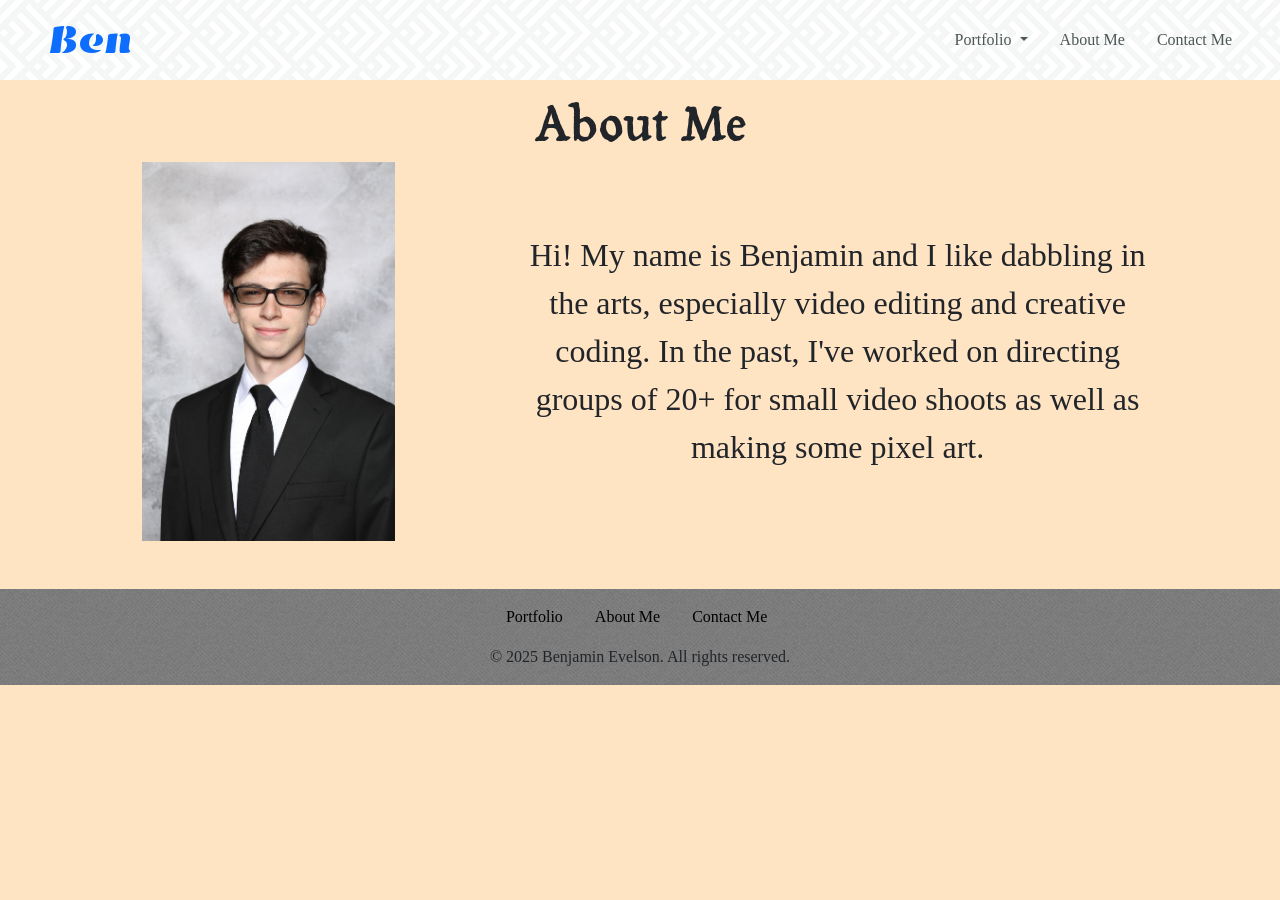
==== AboutMe.html @ c77dd54e "Duplicated Prev Portfolio" ====
<!DOCTYPE html>
<html lang="en">
  <head>
    <meta charset="utf-8" />
    <meta name="viewport" content="width=device-width, initial-scale=1" />
    <title>About Me</title>
    <link
      href="https://cdn.jsdelivr.net/npm/bootstrap@5.3.5/dist/css/bootstrap.min.css"
      rel="stylesheet"
      integrity="sha384-SgOJa3DmI69IUzQ2PVdRZhwQ+dy64/BUtbMJw1MZ8t5HZApcHrRKUc4W0kG879m7"
      crossorigin="anonymous"
    />
    <script src="https://cdn.jsdelivr.net/npm/bootstrap@5.3.5/dist/js/bootstrap.bundle.min.js"></script>
    <link rel="stylesheet" type="text/css" href="./css/style.css" />
    <link rel="stylesheet" type="text/css" href="./css/aboutme.css" />

    <style type="text/css">
      @media screen and (max-width: 768px) {
        footer {
          position: fixed;
        }
      }
    </style>
  </head>
  <body>
    <!-- Top of Page -->
    <header>
      <h1 class="logo"><a href="index.html">Ben</a></h1>
      <nav id="main-nav">
        <ul class="menu nav">
          <li class="nav-item dropdown">
            <a
              class="nav-link dropdown-toggle"
              role="button"
              data-bs-toggle="dropdown"
              aria-expanded="false"
            >
              Portfolio
            </a>
            <ul class="dropdown-menu">
              <li><a class="dropdown-item" href="./MyCode.html">My Code</a></li>
              <li>
                <a class="dropdown-item" href="./MyVideos.html">My Videos</a>
              </li>
              <li>
                <a class="dropdown-item" href="./MyImages.html">My Images</a>
              </li>
            </ul>
          </li>
          <li class="nav-item">
            <a class="nav-link" href="./AboutMe.html">About Me</a>
          </li>
          <li class="nav-item">
            <a class="nav-link" href="./ContactMe.html">Contact Me</a>
          </li>
        </ul>
      </nav>
    </header>

    <h2>About Me</h2>
    <div class="about">
      <img src="./img/headshot.jpg" alt="My face" />
      <p>
        Hi! My name is Benjamin and I like dabbling in the arts, especially
        video editing and creative coding. In the past, I've worked on directing
        groups of 20+ for small video shoots as well as making some pixel art.
      </p>
    </div>

    <!-- Footer -->
    <footer>
      <div>
        <nav id="main-nav">
          <ul class="closer">
            <li><a href="./index.html">Portfolio</a></li>
            <li><a href="./AboutMe.html">About Me</a></li>
            <li><a href="./ContactMe.html">Contact Me</a></li>
          </ul>
        </nav>
        <p>© 2025 Benjamin Evelson. All rights reserved.</p>
      </div>
    </footer>
  </body>
</html>
---- css/style.css ----
/* GENERAL CSS STYLESHEET FOR ALL HTML PAGES */

/* GLOBAL STYLES */

@import url("https://fonts.googleapis.com/css2?family=Emblema+One&display=swap");

* {
  box-sizing: border-box;
  scroll-behavior: smooth;
}

body {
  margin: 0;
  padding: 0;
  font-family: "Times New Roman", Times, serif;
  background-color: bisque;
  min-height: 100vh;
}

/* HEADER */

header {
  display: flex;
  flex-direction: row;
  justify-content: space-between;
  align-items: center;
  background-image: url("../img/spikes.webp");
  padding: 0 2rem;
  position: relative;
}

.logo {
  margin: 1rem;
  font-family: "Emblema One", Impact, Haettenschweiler, "Arial Narrow Bold",
    sans-serif;
  color: black;
  font-weight: 300;
}

.logo a:visited {
  color: black;
}

.logo a:hover {
  color: rgb(105, 105, 105);
}

header a {
  text-decoration: none;
}

.menu a {
  color: rgb(77, 86, 86);
}

.menu {
  list-style-type: none;
  padding: 0;
  display: flex;
  flex-direction: row;
  margin: 0;
}

.menu li {
  min-width: 5rem;
}

.menu li a {
  display: block;
  padding: 1rem;
}

.menu li a:hover {
  color: rgb(0, 0, 0);
  background-color: rgba(0, 0, 0, 0.3);
}

/* FOOTER */
footer {
  display: flex;
  flex-direction: column;
  align-items: center;
  background-image: linear-gradient(
      rgba(255, 255, 255, 0.25),
      rgba(255, 255, 255, 0.25)
    ),
    url(../img/tweed.webp);
  padding: 0;
  bottom: 0;
  width: 100%;
  justify-content: center;
  margin-top: auto;
}

footer a {
  text-decoration: none;
}

.closer a {
  color: rgb(0, 0, 0);
}

.closer {
  list-style-type: none;
  padding: 0;
  display: flex;
  flex-direction: row;
  flex-wrap: wrap;
  align-items: center;
  margin: 0;
  width: 100%;
}

.closer li {
  min-width: 5rem;
}

.closer li a {
  display: block;
  padding: 1rem;
}

.closer li a:hover {
  color: rgb(162, 162, 162);
  background-color: rgba(0, 0, 0, 0.3);
}

.smaller a {
  font-size: 0.8rem;
}

footer p {
  margin: 0.5rem 0 1 0;
}

@media screen and (max-width: 768px) {
  header {
    text-align: center;
    padding: 0;
    justify-content: center;
  }

  footer {
    padding: 1rem;
    padding-top: 0;
    /* position: fixed;
    bottom: 0; */
    width: 100%;
  }
}
---- css/aboutme.css ----
/* Desktop Styling */
@import url("https://fonts.googleapis.com/css2?family=Tagesschrift&display=swap");

h2 {
  margin-top: 1rem;
  text-align: center;
  font-size: 3rem;
  font-family: "Tagesschrift", sans-serif;
}

.about {
  text-align: center;
  display: flex;
  flex-direction: row;
  padding-left: 1rem;
  padding-bottom: 3rem;
  align-items: center;
  justify-content: space-evenly;
}

.about img {
  width: 20%;
  height: auto;
}

.about p {
  width: 50%;
  font-size: 2rem;
  margin: 0;
  position: relative;
}

@media screen and (max-width: 768px) {
  .about {
    flex-direction: column;
  }

  .about p {
    margin: 1rem;
    margin-bottom: 0;
    font-size: 1rem;
  }
}
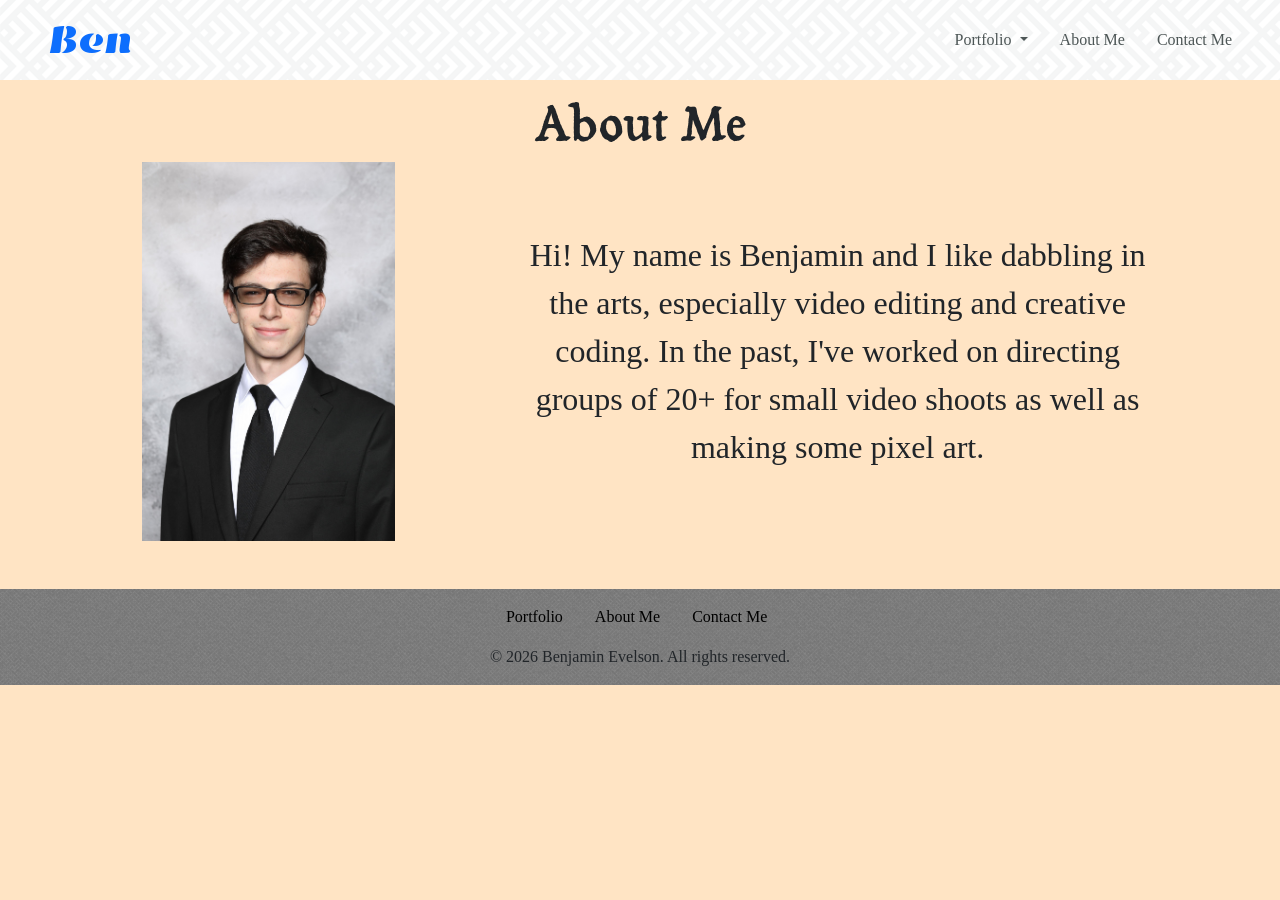
==== commit a0f38f68: "Updated Portfolio" ====
--- a/AboutMe.html
+++ b/AboutMe.html
@@ -1,84 +1,86 @@
 <!DOCTYPE html>
 <html lang="en">
-  <head>
-    <meta charset="utf-8" />
-    <meta name="viewport" content="width=device-width, initial-scale=1" />
-    <title>About Me</title>
-    <link
-      href="https://cdn.jsdelivr.net/npm/bootstrap@5.3.5/dist/css/bootstrap.min.css"
-      rel="stylesheet"
-      integrity="sha384-SgOJa3DmI69IUzQ2PVdRZhwQ+dy64/BUtbMJw1MZ8t5HZApcHrRKUc4W0kG879m7"
-      crossorigin="anonymous"
-    />
-    <script src="https://cdn.jsdelivr.net/npm/bootstrap@5.3.5/dist/js/bootstrap.bundle.min.js"></script>
-    <link rel="stylesheet" type="text/css" href="./css/style.css" />
-    <link rel="stylesheet" type="text/css" href="./css/aboutme.css" />
 
-    <style type="text/css">
-      @media screen and (max-width: 768px) {
-        footer {
-          position: fixed;
-        }
+<head>
+  <meta charset="utf-8" />
+  <meta name="viewport" content="width=device-width, initial-scale=1" />
+  <title>About Me</title>
+  <link href="https://cdn.jsdelivr.net/npm/bootstrap@5.3.5/dist/css/bootstrap.min.css" rel="stylesheet"
+    integrity="sha384-SgOJa3DmI69IUzQ2PVdRZhwQ+dy64/BUtbMJw1MZ8t5HZApcHrRKUc4W0kG879m7" crossorigin="anonymous" />
+  <script src="https://cdn.jsdelivr.net/npm/bootstrap@5.3.5/dist/js/bootstrap.bundle.min.js"></script>
+  <link rel="stylesheet" type="text/css" href="./css/style.css" />
+  <link rel="stylesheet" type="text/css" href="./css/aboutme.css" />
+
+  <style type="text/css">
+    @media screen and (max-width: 768px) {
+      footer {
+        position: fixed;
       }
-    </style>
-  </head>
-  <body>
-    <!-- Top of Page -->
-    <header>
-      <h1 class="logo"><a href="index.html">Ben</a></h1>
+    }
+  </style>
+</head>
+
+<body>
+  <!-- Top of Page -->
+  <header>
+    <h1 class="logo"><a href="index.html">Ben</a></h1>
+    <nav id="main-nav">
+      <ul class="menu nav">
+        <li class="nav-item dropdown">
+          <a class="nav-link dropdown-toggle" role="button" data-bs-toggle="dropdown" aria-expanded="false">
+            Portfolio
+          </a>
+          <ul class="dropdown-menu">
+            <li>
+              <a class="dropdown-item" href="./MyCode.html">My Code</a>
+            </li>
+            <!-- <li>
+              <a class="dropdown-item" href="./MyAudio.html">My Audio</a>
+            </li> -->
+            <li>
+              <a class="dropdown-item" href="./MyVideos.html">My Videos</a>
+            </li>
+            <!-- <li>
+              <a class="dropdown-item" href="./My3D.html">My 3D Models</a>
+            </li> -->
+            <li>
+              <a class="dropdown-item" href="./MyImages.html">My Images</a>
+            </li>
+          </ul>
+        </li>
+        <li class="nav-item">
+          <a class="nav-link" href="./AboutMe.html">About Me</a>
+        </li>
+        <li class="nav-item">
+          <a class="nav-link" href="./ContactMe.html">Contact Me</a>
+        </li>
+      </ul>
+    </nav>
+  </header>
+
+  <h2>About Me</h2>
+  <div class="about">
+    <img src="./img/headshot.jpg" alt="My face" />
+    <p>
+      Hi! My name is Benjamin and I like dabbling in the arts, especially
+      video editing and creative coding. In the past, I've worked on directing
+      groups of 20+ for small video shoots as well as making some pixel art.
+    </p>
+  </div>
+
+  <!-- Footer -->
+  <footer>
+    <div>
       <nav id="main-nav">
-        <ul class="menu nav">
-          <li class="nav-item dropdown">
-            <a
-              class="nav-link dropdown-toggle"
-              role="button"
-              data-bs-toggle="dropdown"
-              aria-expanded="false"
-            >
-              Portfolio
-            </a>
-            <ul class="dropdown-menu">
-              <li><a class="dropdown-item" href="./MyCode.html">My Code</a></li>
-              <li>
-                <a class="dropdown-item" href="./MyVideos.html">My Videos</a>
-              </li>
-              <li>
-                <a class="dropdown-item" href="./MyImages.html">My Images</a>
-              </li>
-            </ul>
-          </li>
-          <li class="nav-item">
-            <a class="nav-link" href="./AboutMe.html">About Me</a>
-          </li>
-          <li class="nav-item">
-            <a class="nav-link" href="./ContactMe.html">Contact Me</a>
-          </li>
+        <ul class="closer">
+          <li><a href="./index.html">Portfolio</a></li>
+          <li><a href="./AboutMe.html">About Me</a></li>
+          <li><a href="./ContactMe.html">Contact Me</a></li>
         </ul>
       </nav>
-    </header>
+      <p>© 2026 Benjamin Evelson. All rights reserved.</p>
+    </div>
+  </footer>
+</body>
 
-    <h2>About Me</h2>
-    <div class="about">
-      <img src="./img/headshot.jpg" alt="My face" />
-      <p>
-        Hi! My name is Benjamin and I like dabbling in the arts, especially
-        video editing and creative coding. In the past, I've worked on directing
-        groups of 20+ for small video shoots as well as making some pixel art.
-      </p>
-    </div>
-
-    <!-- Footer -->
-    <footer>
-      <div>
-        <nav id="main-nav">
-          <ul class="closer">
-            <li><a href="./index.html">Portfolio</a></li>
-            <li><a href="./AboutMe.html">About Me</a></li>
-            <li><a href="./ContactMe.html">Contact Me</a></li>
-          </ul>
-        </nav>
-        <p>© 2025 Benjamin Evelson. All rights reserved.</p>
-      </div>
-    </footer>
-  </body>
-</html>
+</html>
